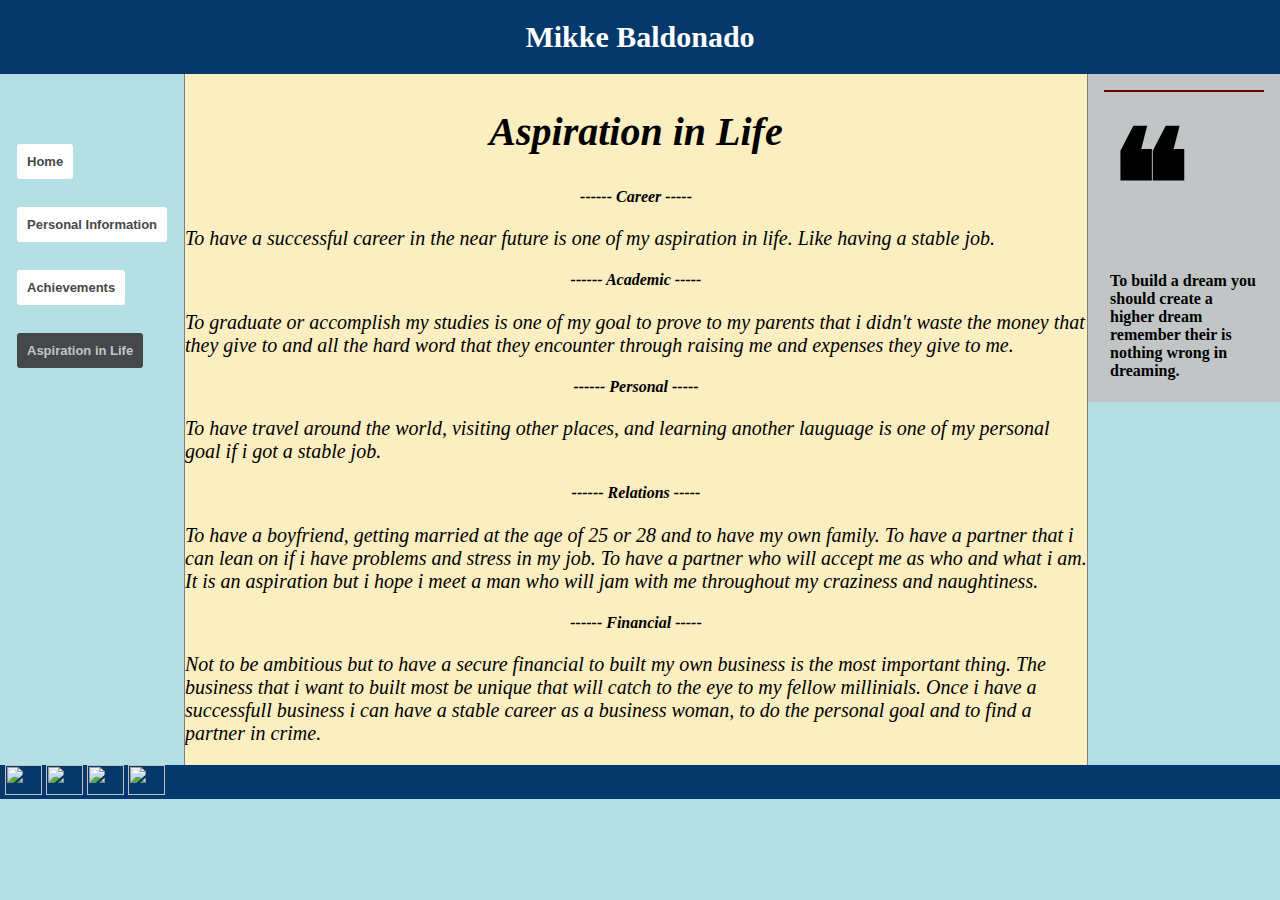
==== Aspiration.html @ 6d8fda6c "Adding css design to a blockquote on the right side navigation bar" ====
<html>
	<head>
		<link rel="stylesheet" type="text/css" href="design.css">
		<title> Mikke Baldonado </title>
	</head>
	
	<body>
	
	<header>
		<h1> Mikke Baldonado </h1>
	</header>
	
	<aside>
		<ul>
			<li><a href="Home.html">Home</a></li>
			<li><a href="Personal_Information.html">Personal Information</a></li>
			<li><a href="Achievement.html">Achievements</a></li>
			<li><a href="Aspiration.html" id="link1">Aspiration in Life</a></li>
		</ul>
	</aside>
	
	<nav>
		<blockquote>
		
		<span style="font-size:150px;">&#10077;</span>
		<p> To build a dream you should create a higher dream remember their is nothing
			wrong in dreaming. </p>
		</blockquote>
	</nav>
	
	<div id="container">
		<h2> Aspiration in Life </h2>
		
		<div class="aspi">
			<h4> ------ Career ----- </h4>
			<p> To have a successful career in the near future is one of my aspiration in life.
			Like having a stable job.</p>
			
			<h4> ------ Academic ----- </h4>
			<p> To graduate or accomplish my studies is one of my goal to prove to my parents
			that i didn't waste the money that they give to and all the hard word that they encounter
			through raising me and expenses they give to me. </p>
			
			<h4> ------ Personal ----- </h4>
			<p> To have travel around the world, visiting other places, and learning another lauguage is
			one of my personal goal if i got a stable job.</p>
			
			<h4> ------ Relations ----- </h4>
			<p> To have a boyfriend, getting married at the age of 25 or 28 and to have my own family.
			To have a partner that i can lean on if i have problems and stress in my job. To have a partner
			who will accept me as who and what i am. It is an aspiration but i hope i meet a man who will
			jam with me throughout my craziness and naughtiness. </p>
			
			<h4> ------ Financial ----- </h4>
			<p> Not to be ambitious but to have a secure financial to built my own business is the most important thing.
			The business that i want to built most be unique that will catch to the eye to my fellow millinials. Once 
			i have a successfull business i can have a stable career as a business woman, to do the personal goal 
			and to find a partner in crime.</p>

		</div>
	</div>
	<footer>
		<div id="icons">
			<a href="https://www.facebook.com" > <img src="C:\Users\User\projects\baldonado_mikke_Personal_Website\icon\facebook.ico" width="37" height="30"> </a>
			<a href="https://www.twitter.com" > <img src="C:\Users\User\projects\baldonado_mikke_Personal_Website\icon\Limav-Flat-Gradient-Social-Twitter.ico" width="37" height="30"> </a>
			<a href="https://www.instagram.com" > <img src="C:\Users\User\projects\baldonado_mikke_Personal_Website\icon\insta.ico" width="37" height="30"> </a>
			<a href="https://www.gmail.com" > <img src="C:\Users\User\projects\baldonado_mikke_Personal_Website\icon\Dakirby309-Simply-Styled-Gmail.ico" width="37" height="30"> </a>
		</div>
	<footer>
	<body>
</html>
---- design.css ----
body {
	background-color: #b4dfe5;
	width: 100%;
    height: 100%;
	margin: 0px;
}

header {
    padding: .1;
    color: white;
    background-color:#05386b;
    clear: left;
    text-align: center;
	font-size: 15px;
}
footer{
    background-color:#05386b;
    clear: left;
    text-align: left;
	width: 100%;
}
#container{
	margin-left: 170px;
    border-left: 1px solid gray;
	margin-right: 170px;
    border-right: 1px solid gray;
	background-color: #Fbeec1;
    overflow: hidden;
	text-align: center;
	height: auto;
	font-style: italic;
}
#container h1{
	font-size: 60px;
}
#container h2{
	font-size: 40px;
}
#container h3{
	font-size: 30px;
}

#icons{
	background-color: #05386b;
	margin-right: 10px;
	margin-left: 5px;
}

#class {					
	margin-top: 60px;
	height: 217px;
}
#button{
	width: 900px;
	height: 100%;
	padding-left: 1px;
	margin: auto;
	text-align: center;
}			
			
#button a {			
	float: center;
	text-decoration: none;
	font-family: sans-serif;
	font-size: 20px;
	font-weight: bold;
	margin-left: 8px;
	margin-right: 15px;
	color: #444849;
	background-color: white;
	padding: 20px;
	border-radius: 3px;
}
			
#class li {
	display: inline;
	margin-left: 18px;			
}
			
#button a:hover {			
	background-color: #444849;
	color: #c2c5c6;
	
}

.info{
	text-align: left;
	height: 478px;
}
.info p{
	font-size: 20px;
}
.info h4{
	text-align: center;
}
.info p span{
	font-size: 15px;
}

.aspi{
	text-align: left;
	height: auto;
}
.aspi p{
	font-size: 20px;
}
.aspi h4{
	text-align: center;
}
aside{
    float: left;
    max-width: 160px;
    margin: 0;
    padding: 1em;
}
nav{
    float: right;
    max-width: 160px;
    margin: 0;
    padding: 1em;
	color: solid grey;
	font-weight: bold;
	background: #c2c5c6;
}
blockqoute{
	margin: 0;
}
nav p {
    margin: 0;
}
nav blockquote {
    font-weight: bold;
    padding: 6px;
    border-top: 2px solid #600;
    margin: 0;
}
#link1{
	background-color: #444849;
	color: #c2c5c6;
}
#link1:hover{
	background-color: #c2c5c6;
	color: #444849;
}
aside ul {
    list-style-type: none;
    padding: 1;
}
aside ul li{
	padding-top: 45px;
}
aside ul a {
    text-decoration: none;
	font-size: 13px;
	background-color: white;
	color: #444849;
	font-family: sans-serif;
	font-weight: bold;
	padding: 10px;
	border-radius: 3px;
}
aside ul a:hover {
    background-color: #444849;
	color: #c2c5c6;
}
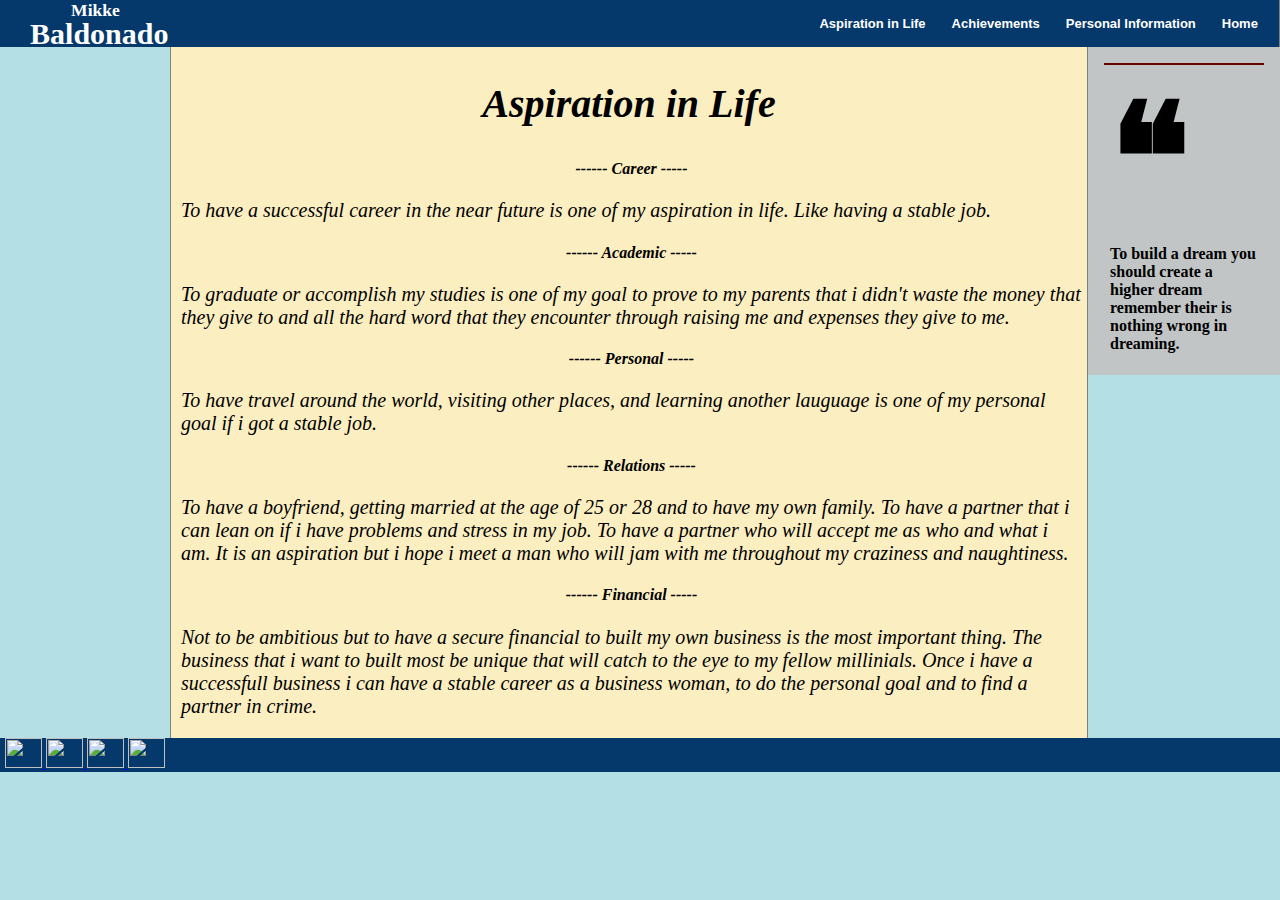
==== commit 684b21b2: "Delete aside layout and transfer taskbar to header layout" ====
--- a/Aspiration.html
+++ b/Aspiration.html
@@ -7,17 +7,20 @@
 	<body>
 	
 	<header>
-		<h1> Mikke Baldonado </h1>
+		<div id="name">
+			<h3> Mikke </h3>
+			<h1> Baldonado </h1>
+		
+			<div id="tabs">
+				<ul>
+					<li><a href="Home.html">Home</a></li>
+					<li><a href="Personal_Information.html" id="link1">Personal Information</a></li>
+					<li><a href="Achievement.html">Achievements</a></li>
+					<li><a href="Aspiration.html">Aspiration in Life</a></li>
+				</ul>
+			</div>
+		</div>
 	</header>
-	
-	<aside>
-		<ul>
-			<li><a href="Home.html">Home</a></li>
-			<li><a href="Personal_Information.html">Personal Information</a></li>
-			<li><a href="Achievement.html">Achievements</a></li>
-			<li><a href="Aspiration.html" id="link1">Aspiration in Life</a></li>
-		</ul>
-	</aside>
 	
 	<nav>
 		<blockquote>
@@ -61,10 +64,10 @@
 	</div>
 	<footer>
 		<div id="icons">
-			<a href="https://www.facebook.com" > <img src="C:\Users\User\projects\baldonado_mikke_Personal_Website\icon\facebook.ico" width="37" height="30"> </a>
-			<a href="https://www.twitter.com" > <img src="C:\Users\User\projects\baldonado_mikke_Personal_Website\icon\Limav-Flat-Gradient-Social-Twitter.ico" width="37" height="30"> </a>
-			<a href="https://www.instagram.com" > <img src="C:\Users\User\projects\baldonado_mikke_Personal_Website\icon\insta.ico" width="37" height="30"> </a>
-			<a href="https://www.gmail.com" > <img src="C:\Users\User\projects\baldonado_mikke_Personal_Website\icon\Dakirby309-Simply-Styled-Gmail.ico" width="37" height="30"> </a>
+			<a href="https://www.facebook.com" > <img src="C:\Users\User\projects\baldonado_mikke_Personal_Website\icon\facebook.png" width="37" height="30"> </a>
+			<a href="https://www.twitter.com" > <img src="C:\Users\User\projects\baldonado_mikke_Personal_Website\icon\twitter1.png" width="37" height="30"> </a>
+			<a href="https://www.instagram.com" > <img src="C:\Users\User\projects\baldonado_mikke_Personal_Website\icon\insta3.png" width="37" height="30"> </a>
+			<a href="https://www.gmail.com" > <img src="C:\Users\User\projects\baldonado_mikke_Personal_Website\icon\gmail.png" width="37" height="30"> </a>
 		</div>
 	<footer>
 	<body>
--- a/design.css
+++ b/design.css
@@ -10,8 +10,19 @@
     color: white;
     background-color:#05386b;
     clear: left;
-    text-align: center;
 	font-size: 15px;
+}
+#name{
+	text-align: left;
+	margin-left: 30px;
+}
+header h1{
+	margin-top: -22px;
+	margin-bottom: unset;
+}
+header h3{
+	margin-left: 41px;
+	margin-top: auto;
 }
 footer{
     background-color:#05386b;
@@ -38,6 +49,7 @@
 }
 #container h3{
 	font-size: 30px;
+	margin-top: -40px;
 }
 
 #icons{
@@ -48,7 +60,7 @@
 
 #class {					
 	margin-top: 60px;
-	height: 217px;
+	height: 321px;
 }
 #button{
 	width: 900px;
@@ -85,7 +97,9 @@
 
 .info{
 	text-align: left;
-	height: 478px;
+	height: 506px;
+	margin-left: 10px;
+	margin-right: 5px;
 }
 .info p{
 	font-size: 20px;
@@ -100,6 +114,8 @@
 .aspi{
 	text-align: left;
 	height: auto;
+	margin-left: 10px;
+	margin-right: 5px;
 }
 .aspi p{
 	font-size: 20px;
@@ -107,11 +123,12 @@
 .aspi h4{
 	text-align: center;
 }
-aside{
-    float: left;
-    max-width: 160px;
-    margin: 0;
-    padding: 1em;
+#tabs{
+	padding: 1;
+	text-align: right;
+    margin-top: -56px;
+	overflow: hidden;
+	border-right: 1px solid grey;
 }
 nav{
     float: right;
@@ -134,32 +151,42 @@
     border-top: 2px solid #600;
     margin: 0;
 }
-#link1{
-	background-color: #444849;
-	color: #c2c5c6;
+#author{
+	color:  #600;
+	font-size: 15px;
+	margin-top: 15px;
 }
-#link1:hover{
-	background-color: #c2c5c6;
-	color: #444849;
+#tabs ul {
+	margin-left: 10px;
+	margin-right: 10px;
+	margin-top: 10px;
 }
-aside ul {
-    list-style-type: none;
-    padding: 1;
+#tabs ul li{
+	display: inline-block;
+	float: right;
+	height: 40px;
 }
-aside ul li{
-	padding-top: 45px;
-}
-aside ul a {
+#tabs ul a {
+	color: white;
+	position: relative;
+	display: block;
+	margin-left: 6px;
     text-decoration: none;
 	font-size: 13px;
-	background-color: white;
-	color: #444849;
 	font-family: sans-serif;
 	font-weight: bold;
 	padding: 10px;
 	border-radius: 3px;
 }
-aside ul a:hover {
-    background-color: #444849;
+#tabs ul a:hover {
 	color: #c2c5c6;
+	clear: both;
+}
+
+#link1{
+	color:wheat;
+}
+#link1:hover{
+	background-color: #05386b;
+	color: #05386b;
 }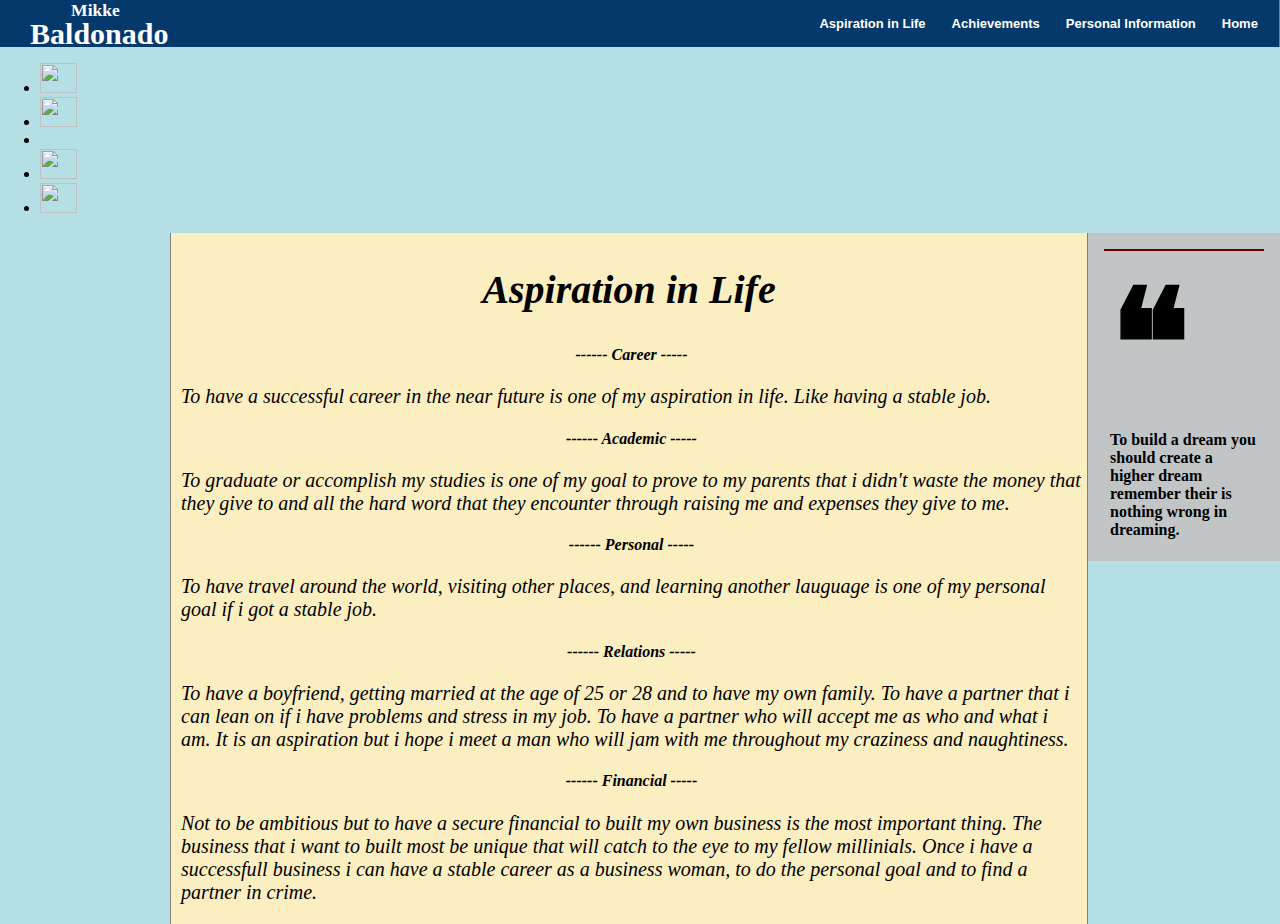
==== commit d7263e38: "Change icon picture position to all html files" ====
--- a/Aspiration.html
+++ b/Aspiration.html
@@ -21,6 +21,15 @@
 			</div>
 		</div>
 	</header>
+	
+	<aside>
+		<ul>
+			<li><a href="https://www.facebook.com" > <img src="C:\Users\User\projects\baldonado_mikke_Personal_Website\icon\facebook.png" width="37" height="30"> </a></li>
+			<li><a href="https://www.twitter.com" > <img src="C:\Users\User\projects\baldonado_mikke_Personal_Website\icon\twitter1.png" width="37" height="30"> </a><li>
+			<li><a href="https://www.instagram.com" > <img src="C:\Users\User\projects\baldonado_mikke_Personal_Website\icon\insta3.png" width="37" height="30"> </a></li>
+			<li><a href="https://www.gmail.com" > <img src="C:\Users\User\projects\baldonado_mikke_Personal_Website\icon\gmail.png" width="37" height="30"> </a></li>
+		</ul>
+	</aside>
 	
 	<nav>
 		<blockquote>
@@ -63,12 +72,7 @@
 		</div>
 	</div>
 	<footer>
-		<div id="icons">
-			<a href="https://www.facebook.com" > <img src="C:\Users\User\projects\baldonado_mikke_Personal_Website\icon\facebook.png" width="37" height="30"> </a>
-			<a href="https://www.twitter.com" > <img src="C:\Users\User\projects\baldonado_mikke_Personal_Website\icon\twitter1.png" width="37" height="30"> </a>
-			<a href="https://www.instagram.com" > <img src="C:\Users\User\projects\baldonado_mikke_Personal_Website\icon\insta3.png" width="37" height="30"> </a>
-			<a href="https://www.gmail.com" > <img src="C:\Users\User\projects\baldonado_mikke_Personal_Website\icon\gmail.png" width="37" height="30"> </a>
-		</div>
+		
 	<footer>
 	<body>
 </html>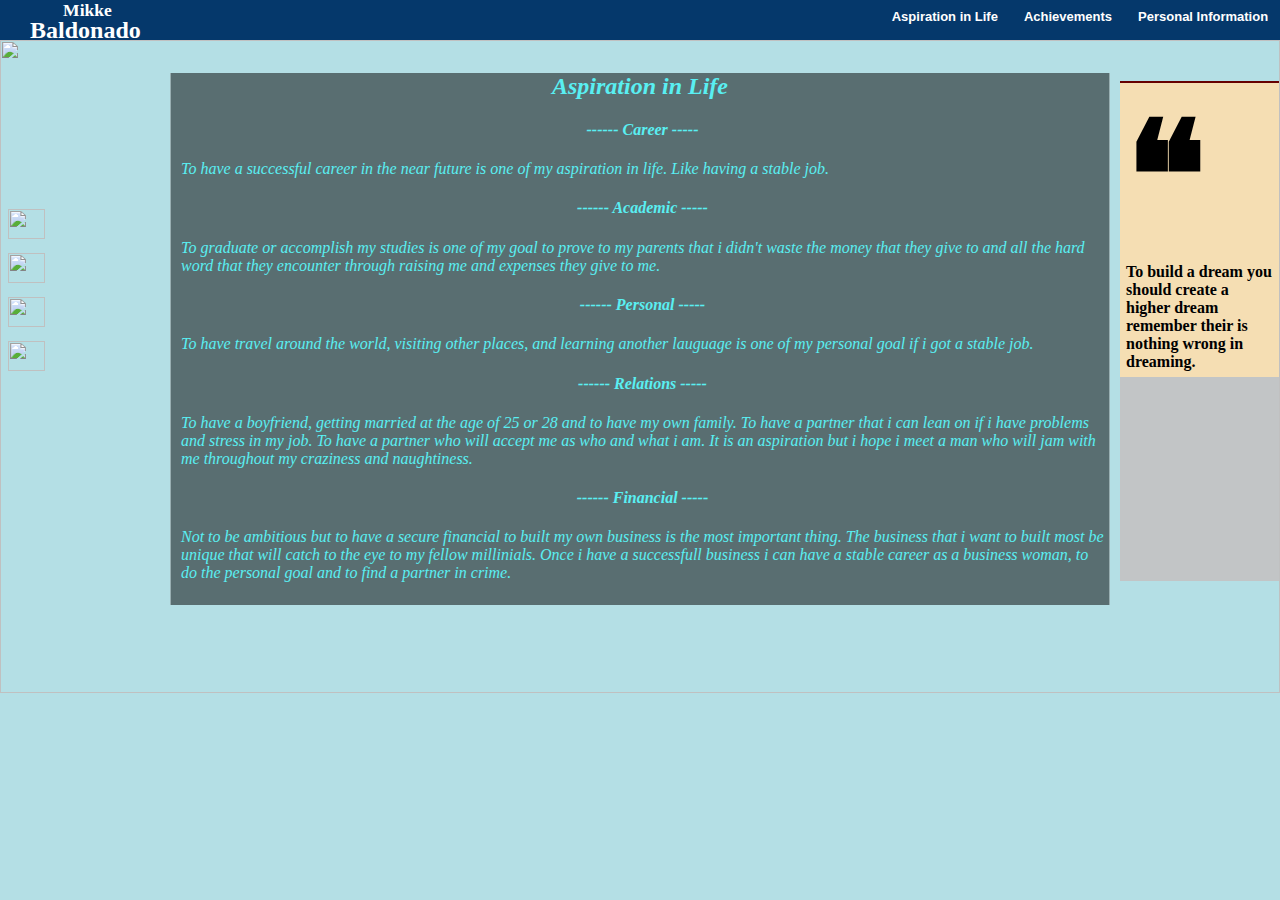
==== commit ee022d2b: "Maked header Name into link of home and deleted home link on the task bar" ====
--- a/Aspiration.html
+++ b/Aspiration.html
@@ -1,78 +1,82 @@
 <html>
 	<head>
 		<link rel="stylesheet" type="text/css" href="design.css">
+		<link rel="shortcut icon" type="image/png" href="C:\Users\User\projects\baldonado_mikke_Personal_Website\pictures\profile.png">
 		<title> Mikke Baldonado </title>
 	</head>
 	
 	<body>
 	
-	<header>
-		<div id="name">
-			<h3> Mikke </h3>
-			<h1> Baldonado </h1>
+		<header>
+			<div id="name">
+				<div class="link">
+					<a href="Home.html">
+						<h3> Mikke </h3>
+						<h1> Baldonado </h1>
+					</a>
+				</div>
+				<div id="tabs">
+					<ul>
+						<li><a href="Personal_Information.html" id="link1">Personal Information</a></li>
+						<li><a href="Achievement.html">Achievements</a></li>
+						<li><a href="Aspiration.html">Aspiration in Life</a></li>
+					</ul>
+				</div>
+			</div>
+		</header>
+	
+		<div class="layout">
+			<img id="back" src="C:\Users\User\projects\baldonado_mikke_Personal_Website\background\background1.jpg">
+
+			<aside>
+				<ul>
+					<li><a href="https://www.facebook.com/baldonado.mikke" > <img src="C:\Users\User\projects\baldonado_mikke_Personal_Website\icon\facebook.png" width="37" height="30"> </a></li>
+					<li><a href="https://twitter.com/CrazyMikke" > <img src="C:\Users\User\projects\baldonado_mikke_Personal_Website\icon\twitter1.png" width="37" height="30"> </a><li>
+					<li><a href="https://www.instagram.com/mikke_baldonado/" > <img src="C:\Users\User\projects\baldonado_mikke_Personal_Website\icon\insta3.png" width="37" height="30"> </a></li>
+					<li><a href="https://plus.google.com/u/0/105003325873421182169" > <img src="C:\Users\User\projects\baldonado_mikke_Personal_Website\icon\gmail.png" width="37" height="30"> </a></li>
+				</ul>
+			</aside>
 		
-			<div id="tabs">
-				<ul>
-					<li><a href="Home.html">Home</a></li>
-					<li><a href="Personal_Information.html" id="link1">Personal Information</a></li>
-					<li><a href="Achievement.html">Achievements</a></li>
-					<li><a href="Aspiration.html">Aspiration in Life</a></li>
-				</ul>
+			<nav>
+				<blockquote>
+			
+				<span style="font-size:150px;">&#10077;</span>
+				<p> To build a dream you should create a higher dream remember their is nothing
+					wrong in dreaming. </p>
+				</blockquote>
+			</nav>
+		
+			<div id="container">
+				<h2> Aspiration in Life </h2>
+			
+				<div class="aspi">
+					<h4> ------ Career ----- </h4>
+					<p> To have a successful career in the near future is one of my aspiration in life.
+					Like having a stable job.</p>
+				
+					<h4> ------ Academic ----- </h4>
+					<p> To graduate or accomplish my studies is one of my goal to prove to my parents
+					that i didn't waste the money that they give to and all the hard word that they encounter
+					through raising me and expenses they give to me. </p>
+				
+					<h4> ------ Personal ----- </h4>
+					<p> To have travel around the world, visiting other places, and learning another lauguage is
+					one of my personal goal if i got a stable job.</p>
+				
+					<h4> ------ Relations ----- </h4>
+					<p> To have a boyfriend, getting married at the age of 25 or 28 and to have my own family.
+					To have a partner that i can lean on if i have problems and stress in my job. To have a partner
+					who will accept me as who and what i am. It is an aspiration but i hope i meet a man who will
+					jam with me throughout my craziness and naughtiness. </p>
+				
+					<h4> ------ Financial ----- </h4>
+					<p> Not to be ambitious but to have a secure financial to built my own business is the most important thing.
+					The business that i want to built most be unique that will catch to the eye to my fellow millinials. Once 
+					i have a successfull business i can have a stable career as a business woman, to do the personal goal 
+					and to find a partner in crime.</p>
+
+				</div>
 			</div>
 		</div>
-	</header>
-	
-	<aside>
-		<ul>
-			<li><a href="https://www.facebook.com" > <img src="C:\Users\User\projects\baldonado_mikke_Personal_Website\icon\facebook.png" width="37" height="30"> </a></li>
-			<li><a href="https://www.twitter.com" > <img src="C:\Users\User\projects\baldonado_mikke_Personal_Website\icon\twitter1.png" width="37" height="30"> </a><li>
-			<li><a href="https://www.instagram.com" > <img src="C:\Users\User\projects\baldonado_mikke_Personal_Website\icon\insta3.png" width="37" height="30"> </a></li>
-			<li><a href="https://www.gmail.com" > <img src="C:\Users\User\projects\baldonado_mikke_Personal_Website\icon\gmail.png" width="37" height="30"> </a></li>
-		</ul>
-	</aside>
-	
-	<nav>
-		<blockquote>
-		
-		<span style="font-size:150px;">&#10077;</span>
-		<p> To build a dream you should create a higher dream remember their is nothing
-			wrong in dreaming. </p>
-		</blockquote>
-	</nav>
-	
-	<div id="container">
-		<h2> Aspiration in Life </h2>
-		
-		<div class="aspi">
-			<h4> ------ Career ----- </h4>
-			<p> To have a successful career in the near future is one of my aspiration in life.
-			Like having a stable job.</p>
-			
-			<h4> ------ Academic ----- </h4>
-			<p> To graduate or accomplish my studies is one of my goal to prove to my parents
-			that i didn't waste the money that they give to and all the hard word that they encounter
-			through raising me and expenses they give to me. </p>
-			
-			<h4> ------ Personal ----- </h4>
-			<p> To have travel around the world, visiting other places, and learning another lauguage is
-			one of my personal goal if i got a stable job.</p>
-			
-			<h4> ------ Relations ----- </h4>
-			<p> To have a boyfriend, getting married at the age of 25 or 28 and to have my own family.
-			To have a partner that i can lean on if i have problems and stress in my job. To have a partner
-			who will accept me as who and what i am. It is an aspiration but i hope i meet a man who will
-			jam with me throughout my craziness and naughtiness. </p>
-			
-			<h4> ------ Financial ----- </h4>
-			<p> Not to be ambitious but to have a secure financial to built my own business is the most important thing.
-			The business that i want to built most be unique that will catch to the eye to my fellow millinials. Once 
-			i have a successfull business i can have a stable career as a business woman, to do the personal goal 
-			and to find a partner in crime.</p>
-
-		</div>
-	</div>
-	<footer>
-		
-	<footer>
-	<body>
+	</body>
 </html>--- a/design.css
+++ b/design.css
@@ -1,66 +1,107 @@
 body {
 	background-color: #b4dfe5;
-	width: 100%;
-    height: 100%;
+	width: auto;
+    height: auto;
 	margin: 0px;
 }
-
 header {
     padding: .1;
     color: white;
     background-color:#05386b;
     clear: left;
 	font-size: 15px;
+	width: 100%;
 }
 #name{
-	text-align: left;
 	margin-left: 30px;
-}
-header h1{
+	width: 100%;
+}
+.link{	
+	width: 100px;
+	color: white;
+	text-decoration: none;
+}
+.link a{
+	width: 100px;
+	color: white;
+	text-decoration: none;
+}
+
+.link a:hover {
+	width: 100px;
+	color: #c2c5c6;
+	clear: both;
+}
+header h1{	
+	font-size: x-large;
+	text-align: left;
 	margin-top: -22px;
 	margin-bottom: unset;
 }
 header h3{
-	margin-left: 41px;
+	text-align: left;
+	margin-left: 33px;
 	margin-top: auto;
 }
-footer{
-    background-color:#05386b;
-    clear: left;
-    text-align: left;
+
+.layout #back{
+	height: 653px;
+
 	width: 100%;
 }
 #container{
+	margin-top: -640px;
 	margin-left: 170px;
     border-left: 1px solid gray;
 	margin-right: 170px;
     border-right: 1px solid gray;
-	background-color: #Fbeec1;
-    overflow: hidden;
-	text-align: center;
+	background-color: black;
+	text-align: center;
+	color: cyan;
 	height: auto;
 	font-style: italic;
-}
-#container h1{
+	opacity: 0.5;
+}
+#home{
+	margin-left: 170px;
+    border-left: 1px solid gray;
+	margin-right: 170px;
+    border-right: 1px solid gray;
+	text-align: center;
+	color: black;
+	height: auto;
+	font-style: italic;
+	background-color: wheat;
+}
+#home img{
+	margin-top: -320px;
+}
+#home h1{
 	font-size: 60px;
-}
-#container h2{
+	margin-top: -30px;
+}
+.h2{
 	font-size: 40px;
 }
-#container h3{
+.h3{
 	font-size: 30px;
-	margin-top: -40px;
-}
-
+}
+#home h5{
+	margin-top: -20px;
+	font-size: 20px;
+}
+#container p{
+	font-size: inherit;
+}
 #icons{
+	float: left;
 	background-color: #05386b;
 	margin-right: 10px;
-	margin-left: 5px;
 }
 
 #class {					
 	margin-top: 60px;
-	height: 321px;
+	height: 126px;
 }
 #button{
 	width: 900px;
@@ -97,7 +138,7 @@
 
 .info{
 	text-align: left;
-	height: 506px;
+	height: 484px;
 	margin-left: 10px;
 	margin-right: 5px;
 }
@@ -113,7 +154,7 @@
 
 .aspi{
 	text-align: left;
-	height: auto;
+	height: 484px;;
 	margin-left: 10px;
 	margin-right: 5px;
 }
@@ -124,6 +165,7 @@
 	text-align: center;
 }
 #tabs{
+	margin-right: 20px;
 	padding: 1;
 	text-align: right;
     margin-top: -56px;
@@ -131,21 +173,66 @@
 	border-right: 1px solid grey;
 }
 nav{
+	background-color: black;
     float: right;
     max-width: 160px;
     margin: 0;
-    padding: 1em;
 	color: solid grey;
 	font-weight: bold;
 	background: #c2c5c6;
-}
-blockqoute{
-	margin: 0;
+	margin-top: -612px;
+	overflow: -webkit-paged-x;
+	height: 500px;
+}
+aside{
+    float: left;
+    width: 160px;
+    margin-top: -500px;
+	overflow: -webkit-paged-x;
+}
+aside ul{
+	list-style-type: none;
+	padding: 0;
+}
+aside ul li{
+	padding-top: 0px;
+	margin-top: 10px;
+}
+aside ul a{
+	text-decoration: none;
+	padding: 8px;
+}
+aside ul a:hover{
+	transition: .5s;
+	margin-left: 30px;
+}
+.icon{
+    float: left;
+    width: 160px;
+    margin-top: -100px;
+	overflow: -webkit-paged-x;
+}
+.icon ul{
+	list-style-type: none;
+	padding: 0;
+}
+.icon ul li{
+	padding-top: 0px;
+	margin-top: 10px;
+}
+.icon ul a{
+	text-decoration: none;
+	padding: 8px;
+}
+.icon ul a:hover{
+	transition: .5s;
+	margin-left: 30px;
 }
 nav p {
     margin: 0;
 }
 nav blockquote {
+	background-color: wheat;
     font-weight: bold;
     padding: 6px;
     border-top: 2px solid #600;
@@ -179,6 +266,7 @@
 	border-radius: 3px;
 }
 #tabs ul a:hover {
+	text-decoration: underline;
 	color: #c2c5c6;
 	clear: both;
 }
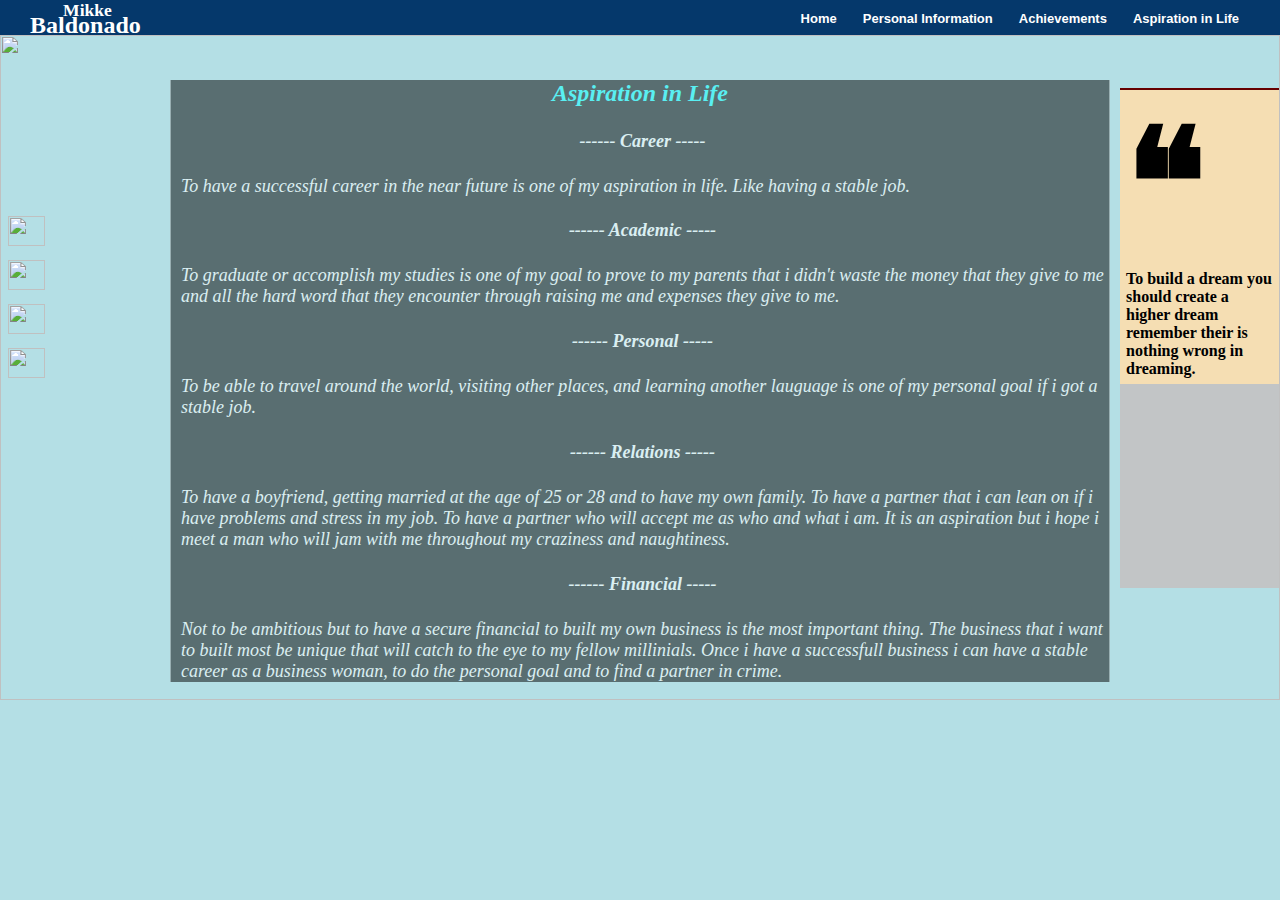
==== commit f0cbf673: "Change task bar arrangement, added home bar, and changed colors" ====
--- a/Aspiration.html
+++ b/Aspiration.html
@@ -17,9 +17,10 @@
 				</div>
 				<div id="tabs">
 					<ul>
-						<li><a href="Personal_Information.html" id="link1">Personal Information</a></li>
+						<li><a href="Aspiration.html">Aspiration in Life</a></li>
 						<li><a href="Achievement.html">Achievements</a></li>
-						<li><a href="Aspiration.html">Aspiration in Life</a></li>
+						<li><a href="Personal_Information.html">Personal Information</a></li>
+						<li><a href="Home.html">Home</a></li>
 					</ul>
 				</div>
 			</div>
@@ -56,11 +57,11 @@
 				
 					<h4> ------ Academic ----- </h4>
 					<p> To graduate or accomplish my studies is one of my goal to prove to my parents
-					that i didn't waste the money that they give to and all the hard word that they encounter
+					that i didn't waste the money that they give to me and all the hard word that they encounter
 					through raising me and expenses they give to me. </p>
 				
 					<h4> ------ Personal ----- </h4>
-					<p> To have travel around the world, visiting other places, and learning another lauguage is
+					<p> To be able to travel around the world, visiting other places, and learning another lauguage is
 					one of my personal goal if i got a stable job.</p>
 				
 					<h4> ------ Relations ----- </h4>
--- a/design.css
+++ b/design.css
@@ -14,7 +14,6 @@
 }
 #name{
 	margin-left: 30px;
-	width: 100%;
 }
 .link{	
 	width: 100px;
@@ -35,7 +34,7 @@
 header h1{	
 	font-size: x-large;
 	text-align: left;
-	margin-top: -22px;
+	margin-top: -27px;
 	margin-bottom: unset;
 }
 header h3{
@@ -43,10 +42,11 @@
 	margin-left: 33px;
 	margin-top: auto;
 }
-
+.layout{
+	height:auto;
+}
 .layout #back{
-	height: 653px;
-
+	height: 665px;
 	width: 100%;
 }
 #container{
@@ -62,6 +62,17 @@
 	font-style: italic;
 	opacity: 0.5;
 }
+#containerAchievement{
+	margin-top: -640px;
+	margin-left: 170px;
+    border-left: 1px solid gray;
+	margin-right: 170px;
+    border-right: 1px solid gray;
+	text-align: center;
+	color: #05386b;
+	height: auto;
+	font-style: italic;
+}
 #home{
 	margin-left: 170px;
     border-left: 1px solid gray;
@@ -93,6 +104,36 @@
 #container p{
 	font-size: inherit;
 }
+#containerAchievement p{
+	font-size: inherit;
+}
+#gal{
+	overflow: -webkit-paged-x;
+	
+}
+#gal .gallery {
+	border: 1px solid #ccc;
+    float: left;
+    width: 180px;
+	color:black;
+	margin: 5px;
+}
+
+.gallery:hover {
+    border: 1px solid white;
+}
+
+.gallery img {
+	background-color: antiquewhite;
+    width: 100%;
+    height: auto;
+}
+
+.desc {
+    background-color: antiquewhite;
+	padding: 15px;
+    text-align: center;
+}
 #icons{
 	float: left;
 	background-color: #05386b;
@@ -119,7 +160,7 @@
 	font-weight: bold;
 	margin-left: 8px;
 	margin-right: 15px;
-	color: #444849;
+	color: #05386b;
 	background-color: white;
 	padding: 20px;
 	border-radius: 3px;
@@ -131,7 +172,7 @@
 }
 			
 #button a:hover {			
-	background-color: #444849;
+	background-color: #05386b;
 	color: #c2c5c6;
 	
 }
@@ -141,6 +182,7 @@
 	height: 484px;
 	margin-left: 10px;
 	margin-right: 5px;
+	color: White;
 }
 .info p{
 	font-size: 20px;
@@ -153,10 +195,12 @@
 }
 
 .aspi{
+	color: white;
 	text-align: left;
-	height: 484px;;
+	height: auto;
 	margin-left: 10px;
 	margin-right: 5px;
+	font-size: large;
 }
 .aspi p{
 	font-size: 20px;
@@ -166,11 +210,11 @@
 }
 #tabs{
 	margin-right: 20px;
+	margin-bottom: -7px;
 	padding: 1;
 	text-align: right;
-    margin-top: -56px;
+    margin-top: -49px;
 	overflow: hidden;
-	border-right: 1px solid grey;
 }
 nav{
 	background-color: black;
@@ -269,12 +313,4 @@
 	text-decoration: underline;
 	color: #c2c5c6;
 	clear: both;
-}
-
-#link1{
-	color:wheat;
-}
-#link1:hover{
-	background-color: #05386b;
-	color: #05386b;
 }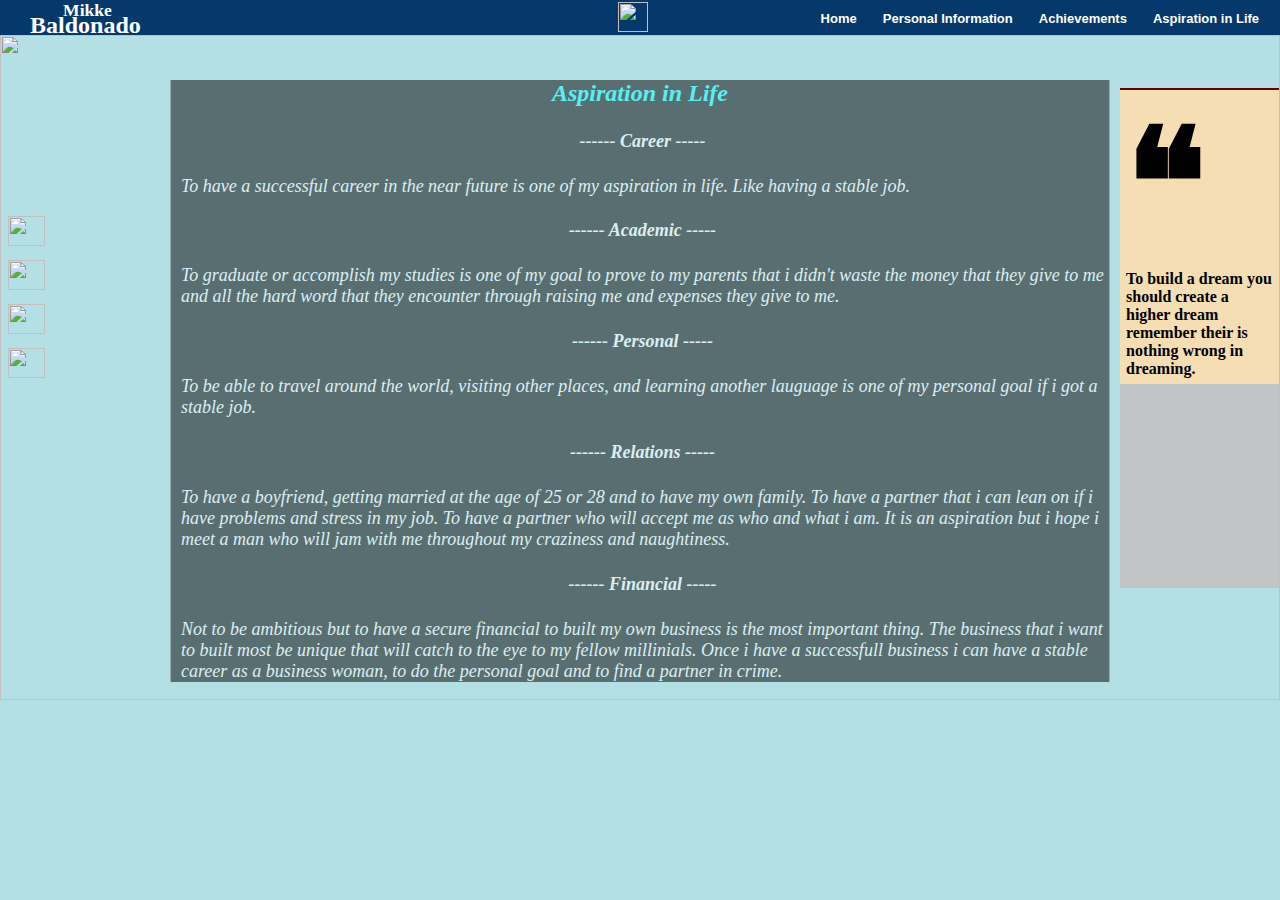
==== commit f277580a: "Added icon image on the header to all html files" ====
--- a/Aspiration.html
+++ b/Aspiration.html
@@ -14,6 +14,9 @@
 						<h3> Mikke </h3>
 						<h1> Baldonado </h1>
 					</a>
+				</div>
+				<div class="profile">
+					<img src="C:\Users\User\projects\baldonado_mikke_Personal_Website\pictures\profile.png" width="30px" height="30px">			
 				</div>
 				<div id="tabs">
 					<ul>
--- a/design.css
+++ b/design.css
@@ -1,4 +1,5 @@
 body {
+
 	background-color: #b4dfe5;
 	width: auto;
     height: auto;
@@ -41,6 +42,11 @@
 	text-align: left;
 	margin-left: 33px;
 	margin-top: auto;
+}
+.profile{
+	margin-top: -37px;
+	margin-bottom: 7px;
+	padding-left: 47%;
 }
 .layout{
 	height:auto;
@@ -209,7 +215,6 @@
 	text-align: center;
 }
 #tabs{
-	margin-right: 20px;
 	margin-bottom: -7px;
 	padding: 1;
 	text-align: right;
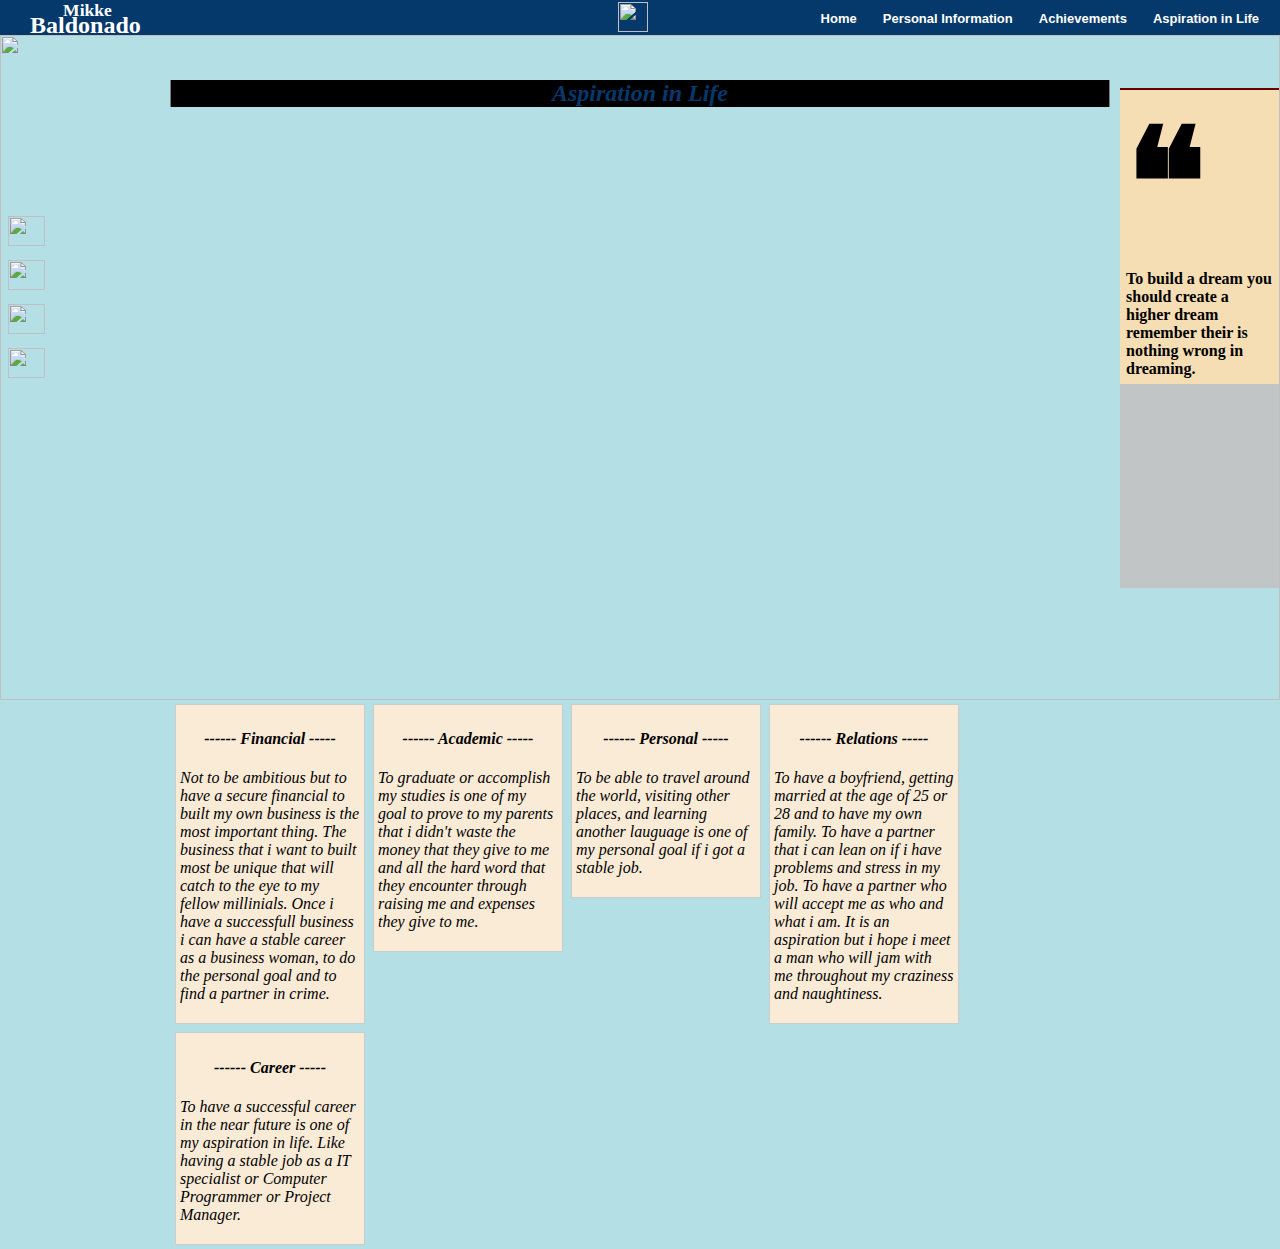
==== commit 7a1c62a7: "Added toolip text in header icon and finalizing all my design" ====
--- a/Aspiration.html
+++ b/Aspiration.html
@@ -16,7 +16,8 @@
 					</a>
 				</div>
 				<div class="profile">
-					<img src="C:\Users\User\projects\baldonado_mikke_Personal_Website\pictures\profile.png" width="30px" height="30px">			
+					<a href="Profile.html" ><img src="C:\Users\User\projects\baldonado_mikke_Personal_Website\pictures\profile.png" width="30px" height="30px"></a>			
+					<span class="tooltip"> Profile Pictures </span>
 				</div>
 				<div id="tabs">
 					<ul>
@@ -52,33 +53,37 @@
 		
 			<div id="container">
 				<h2> Aspiration in Life </h2>
-			
-				<div class="aspi">
-					<h4> ------ Career ----- </h4>
-					<p> To have a successful career in the near future is one of my aspiration in life.
-					Like having a stable job.</p>
-				
-					<h4> ------ Academic ----- </h4>
-					<p> To graduate or accomplish my studies is one of my goal to prove to my parents
-					that i didn't waste the money that they give to me and all the hard word that they encounter
-					through raising me and expenses they give to me. </p>
-				
-					<h4> ------ Personal ----- </h4>
-					<p> To be able to travel around the world, visiting other places, and learning another lauguage is
-					one of my personal goal if i got a stable job.</p>
-				
-					<h4> ------ Relations ----- </h4>
-					<p> To have a boyfriend, getting married at the age of 25 or 28 and to have my own family.
-					To have a partner that i can lean on if i have problems and stress in my job. To have a partner
-					who will accept me as who and what i am. It is an aspiration but i hope i meet a man who will
-					jam with me throughout my craziness and naughtiness. </p>
-				
-					<h4> ------ Financial ----- </h4>
-					<p> Not to be ambitious but to have a secure financial to built my own business is the most important thing.
-					The business that i want to built most be unique that will catch to the eye to my fellow millinials. Once 
-					i have a successfull business i can have a stable career as a business woman, to do the personal goal 
-					and to find a partner in crime.</p>
-
+				<div id="goal">
+					<div class="aspi">
+						<h4> ------ Financial ----- </h4>
+						<p> Not to be ambitious but to have a secure financial to built my own business is the most important thing.
+						The business that i want to built most be unique that will catch to the eye to my fellow millinials. Once 
+						i have a successfull business i can have a stable career as a business woman, to do the personal goal 
+						and to find a partner in crime.</p>
+					</div>
+					<div class="aspi">
+						<h4> ------ Academic ----- </h4>
+						<p> To graduate or accomplish my studies is one of my goal to prove to my parents
+						that i didn't waste the money that they give to me and all the hard word that they encounter
+						through raising me and expenses they give to me. </p>
+					</div>
+					<div class="aspi">
+						<h4> ------ Personal ----- </h4>
+						<p> To be able to travel around the world, visiting other places, and learning another lauguage is
+						one of my personal goal if i got a stable job.</p>
+					</div>
+					<div class="aspi">
+						<h4> ------ Relations ----- </h4>
+						<p> To have a boyfriend, getting married at the age of 25 or 28 and to have my own family.
+						To have a partner that i can lean on if i have problems and stress in my job. To have a partner
+						who will accept me as who and what i am. It is an aspiration but i hope i meet a man who will
+						jam with me throughout my craziness and naughtiness. </p>
+					</div>
+					<div class="aspi">
+						<h4> ------ Career ----- </h4>
+						<p> To have a successful career in the near future is one of my aspiration in life.
+						Like having a stable job as a IT specialist or Computer Programmer or Project Manager.</p>
+					</div>
 				</div>
 			</div>
 		</div>
--- a/design.css
+++ b/design.css
@@ -1,5 +1,4 @@
 body {
-
 	background-color: #b4dfe5;
 	width: auto;
     height: auto;
@@ -46,7 +45,22 @@
 .profile{
 	margin-top: -37px;
 	margin-bottom: 7px;
-	padding-left: 47%;
+	margin-left: 47%;
+	width: 30px;
+}
+.profile .tooltip{
+	visibility: hidden;
+	width: 120px;
+	background-color: #b4dfe5;
+	color: #05386b;
+	text-align: center;
+	padding: 5px 0;
+	border-radius: 6px;
+	position: absolute;
+	z-index: 1;
+}
+.profile:hover .tooltip{
+	visibility: visible;
 }
 .layout{
 	height:auto;
@@ -63,10 +77,9 @@
     border-right: 1px solid gray;
 	background-color: black;
 	text-align: center;
-	color: cyan;
+	color: #05386b;
 	height: auto;
 	font-style: italic;
-	opacity: 0.5;
 }
 #containerAchievement{
 	margin-top: -640px;
@@ -79,6 +92,28 @@
 	height: auto;
 	font-style: italic;
 }
+#containerProf{
+	margin-top: -640px;
+	margin-left: 170px;
+    border-left: 1px solid gray;
+	margin-right: 170px;
+    border-right: 1px solid gray;
+	text-align: center;
+	color: #05386b;
+	height: auto;
+	font-style: italic;
+}
+#containerInfo{
+	margin-top: -640px;
+	margin-left: 170px;
+    border-left: 1px solid gray;
+	margin-right: 170px;
+    border-right: 1px solid gray;
+	text-align: center;
+	color: #05386b;
+	height: auto;
+	font-style: italic;
+}
 #home{
 	margin-left: 170px;
     border-left: 1px solid gray;
@@ -113,9 +148,11 @@
 #containerAchievement p{
 	font-size: inherit;
 }
+#containerInfo p{
+	font-size: inherit;
+}
 #gal{
-	overflow: -webkit-paged-x;
-	
+	overflow: -webkit-paged-x;	
 }
 #gal .gallery {
 	border: 1px solid #ccc;
@@ -123,10 +160,6 @@
     width: 180px;
 	color:black;
 	margin: 5px;
-}
-
-.gallery:hover {
-    border: 1px solid white;
 }
 
 .gallery img {
@@ -182,34 +215,77 @@
 	color: #c2c5c6;
 	
 }
-
+#About{
+	overflow: -webkit-paged-x;
+}
+#About img{
+	float: left;
+}
+
+.pic .tooltip{
+	margin-left: -570px;
+	visibility: hidden;
+	width: 120px;
+	background-color: #b4dfe5;
+	color: #05386b;
+	text-align: center;
+	padding: 5px 0;
+	border-radius: 6px;
+	position: absolute;
+	z-index: 1;
+}
+.pic:hover .tooltip{
+	visibility: visible;
+	position: bottom;
+}
+.InfoBack{
+	width: 80%;
+	float: right;
+}
 .info{
+	border: 1px solid #ccc;
+	background-color: antiquewhite;
+	float: left;
 	text-align: left;
 	height: 484px;
-	margin-left: 10px;
-	margin-right: 5px;
-	color: White;
+	margin: 4px;
+	color: black;
+	width: 250px;
+	height: 200px;
+	padding: 4px;
+	font-style: bold;
 }
 .info p{
 	font-size: 20px;
+	color: #05386b;
+	font-style: bold;
 }
 .info h4{
 	text-align: center;
 }
 .info p span{
+	color: black;
 	font-size: 15px;
 }
-
+#goal{
+	overflow: -webkit-paged-x;	
+}
 .aspi{
-	color: white;
+	border: 1px solid #ccc;
+	background-color: antiquewhite;
+	float: left;
 	text-align: left;
+	height: 484px;
+	margin: 4px;
+	color: black;
+	width: 180px;
 	height: auto;
-	margin-left: 10px;
-	margin-right: 5px;
-	font-size: large;
+	padding: 4px;
+	font-style: bold;
 }
 .aspi p{
 	font-size: 20px;
+	font-style: bold;
 }
 .aspi h4{
 	text-align: center;
@@ -318,4 +394,114 @@
 	text-decoration: underline;
 	color: #c2c5c6;
 	clear: both;
+}
+#containerProf img{
+	
+}
+#Profile{
+	overflow: -webkit-paged-x;
+}
+.row > .column {
+  
+}
+
+.column {
+  float: left;
+  width: 25%;
+  padding-top: 5px;
+}
+.row:after {
+  content: "";
+  display: table;
+  clear: both;
+}
+/* The Modal (background) */
+.modal {
+  display: none;
+  position: fixed;
+  z-index: 1;
+  padding-top: 60px;
+  left: 0;
+  top: 0;
+  width: 100%;
+  height: 100%;
+  overflow: auto;
+  background-color: black;
+}
+
+/* Modal Content */
+.modal-content {
+  position: relative;
+  background-color: #fefefe;
+  margin: auto;
+  padding: 0;
+  width: 90%;
+  max-width: 1200px;
+}
+
+/* The Close Button */
+.close {
+  color: white;
+  position: absolute;
+  top: 10px;
+  right: 25px;
+  font-size: 35px;
+  font-weight: bold;
+}
+
+.close:hover,
+.close:focus {
+  color: #999;
+  text-decoration: none;
+  cursor: pointer;
+}
+
+.mySlides {
+  display: none;
+}
+
+/* Next & previous buttons */
+.prev,
+.next {
+  cursor: pointer;
+  position: absolute;
+  top: 50%;
+  width: auto;
+  padding: 16px;
+  margin-top: -50px;
+  color: white;
+  font-weight: bold;
+  font-size: 20px;
+  transition: 0.6s ease;
+  border-radius: 0 3px 3px 0;
+  user-select: none;
+  -webkit-user-select: none;
+}
+
+/* Position the "next button" to the right */
+.next {
+	color: black;
+  right: 0;
+  border-radius: 3px 0 0 3px;
+}
+.prev {
+	color: black;
+  left: 0;
+  border-radius: 3px 0 0 3px;
+}
+
+/* On hover, add a black background color with a little bit see-through */
+.prev:hover,
+.next:hover {
+  background-color: rgba(0, 0, 0, 0.8);
+}
+#Profile .column img:hover{
+	opacity: .5;
+}
+img.hover-shadow {
+  transition: 0.3s
+}
+
+.hover-shadow:hover {
+  box-shadow: 0 4px 8px 0 rgba(0, 0, 0, 0.2), 0 6px 20px 0 rgba(0, 0, 0, 0.19);
 }